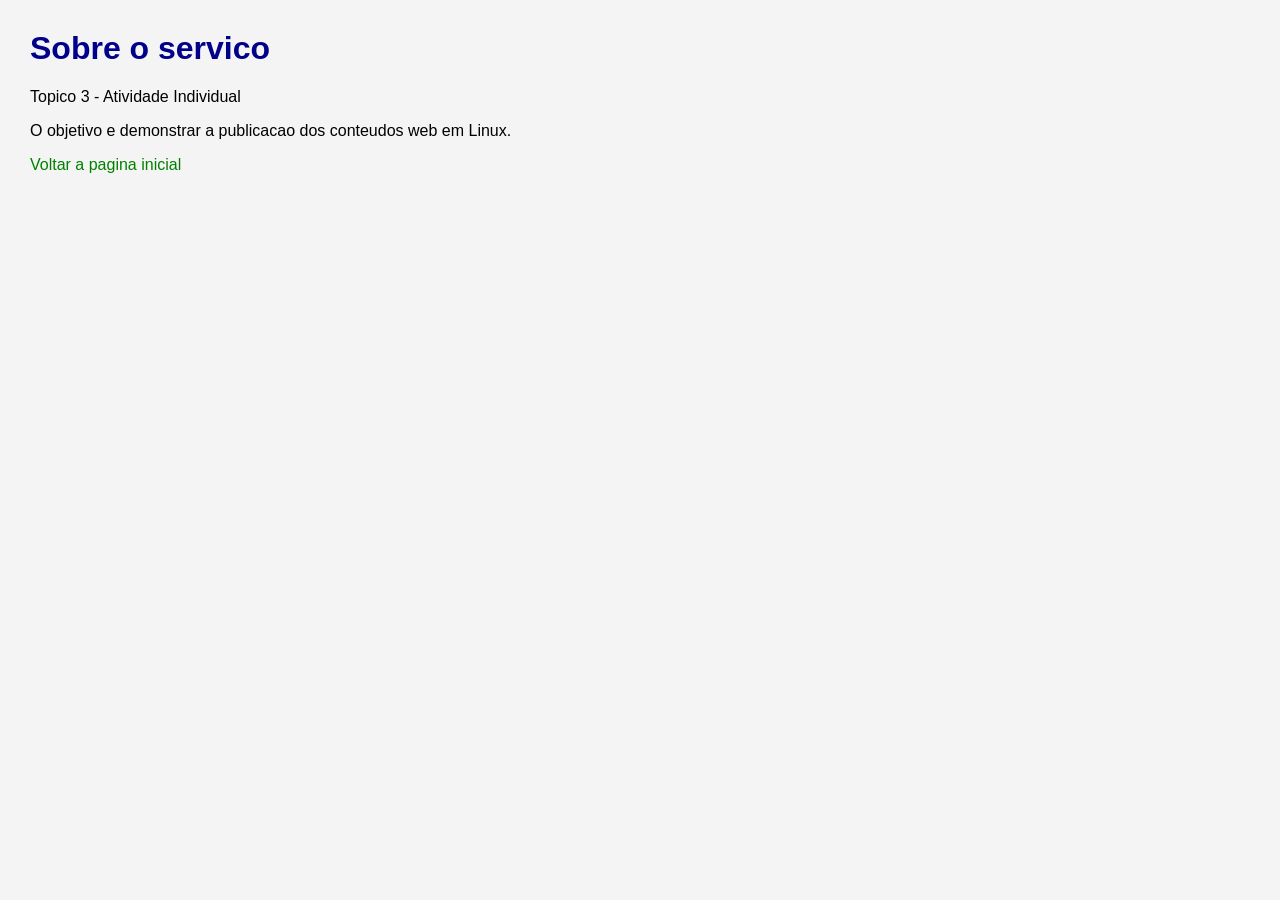
==== topico-03/atividade-individual/site/sobre.html @ 6d0013c9 "add atividade individual topico 03" ====
<head>
	<title>About</title>
	<link rel="stylesheet" href="style.css">

</head>
<body>

<h1>Sobre o servico</h1>

<p>Topico 3 - Atividade Individual</p>

<p>O objetivo e demonstrar a publicacao dos conteudos web em Linux.</p>

<a href="index.html">Voltar a pagina inicial</a>

</body>
</html>
---- topico-03/atividade-individual/site/style.css ----
body {
	font-family: Arial, sans-serif;
	margin: 30px;
	background-color: #f4f4f4;

}

h1 {
	color: darkblue;

}

a {
	color: green;
	text-decoration: none;
}

a:hover {
	text-decoration: underline;
}
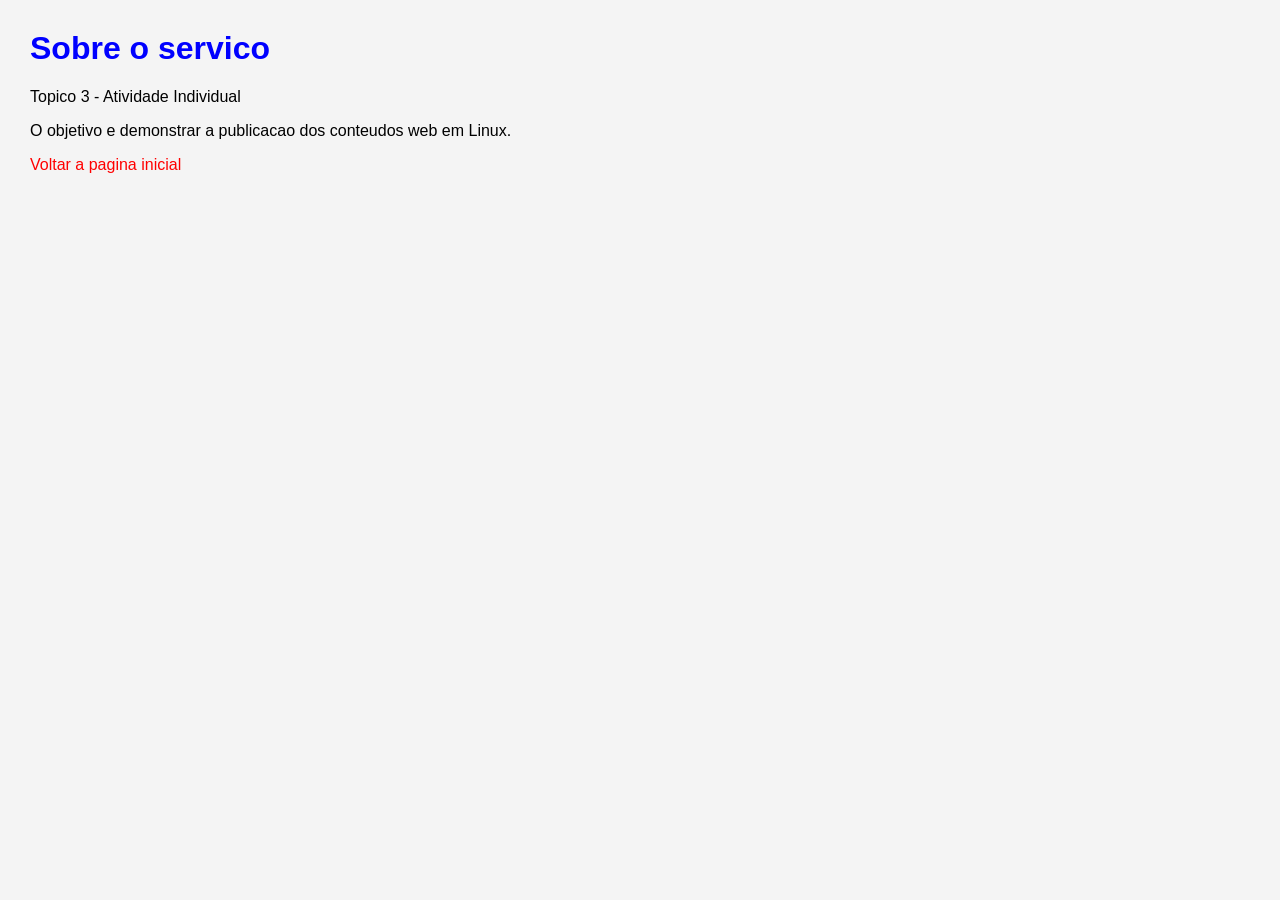
==== commit 7bf0a028: "Update sobre.html" ====
--- a/topico-03/atividade-individual/site/sobre.html
+++ b/topico-03/atividade-individual/site/sobre.html
@@ -1,3 +1,5 @@
+<!DOCTYPE html>
+<html>
 <head>
 	<title>About</title>
 	<link rel="stylesheet" href="style.css">
--- a/topico-03/atividade-individual/site/style.css
+++ b/topico-03/atividade-individual/site/style.css
@@ -6,12 +6,12 @@
 }
 
 h1 {
-	color: darkblue;
+	color: blue;
 
 }
 
 a {
-	color: green;
+	color: red;
 	text-decoration: none;
 }
 
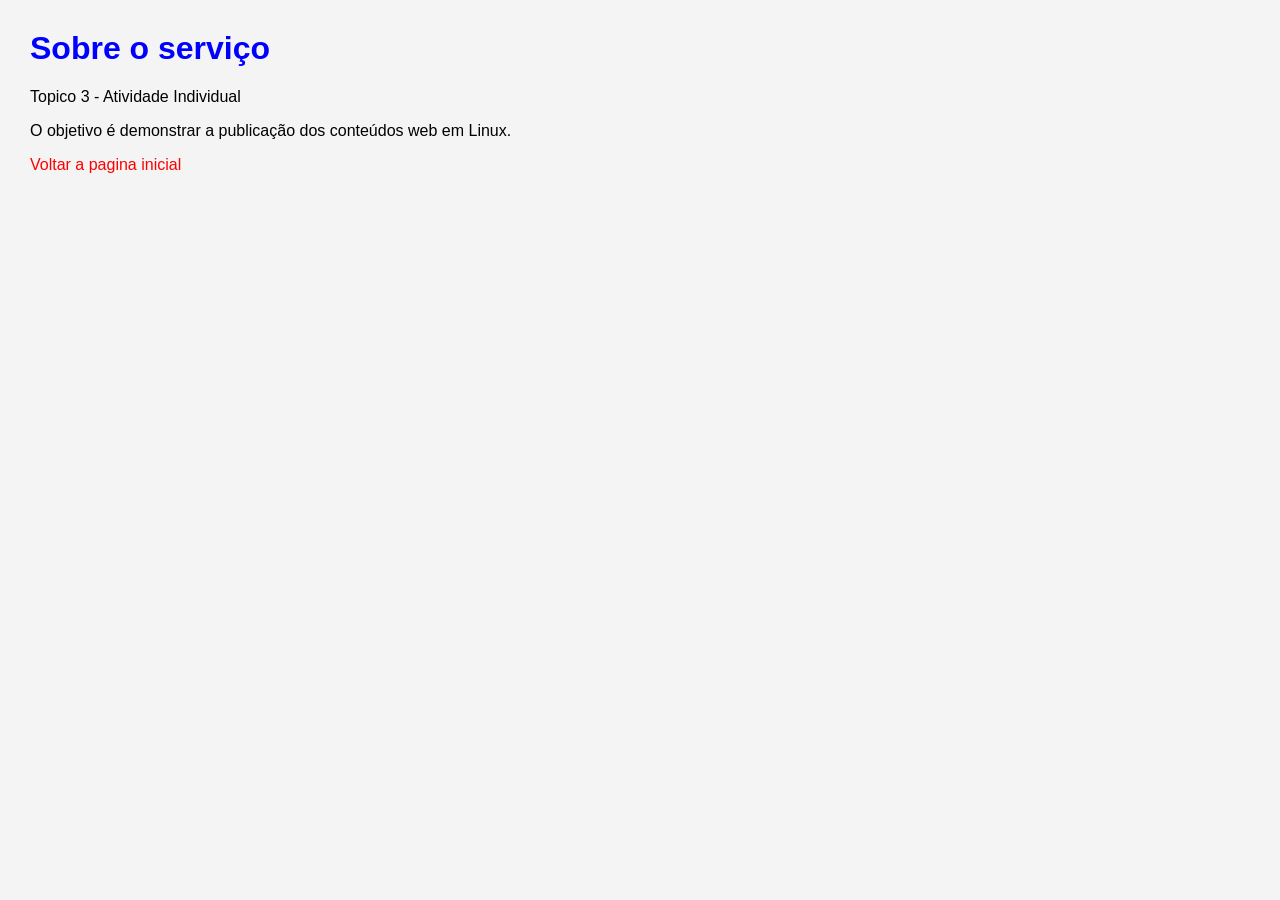
==== commit 3e23c2ea: "Update sobre.html" ====
--- a/topico-03/atividade-individual/site/sobre.html
+++ b/topico-03/atividade-individual/site/sobre.html
@@ -7,11 +7,11 @@
 </head>
 <body>
 
-<h1>Sobre o servico</h1>
+<h1>Sobre o serviço</h1>
 
 <p>Topico 3 - Atividade Individual</p>
 
-<p>O objetivo e demonstrar a publicacao dos conteudos web em Linux.</p>
+<p>O objetivo é demonstrar a publicação dos conteúdos web em Linux.</p>
 
 <a href="index.html">Voltar a pagina inicial</a>
 
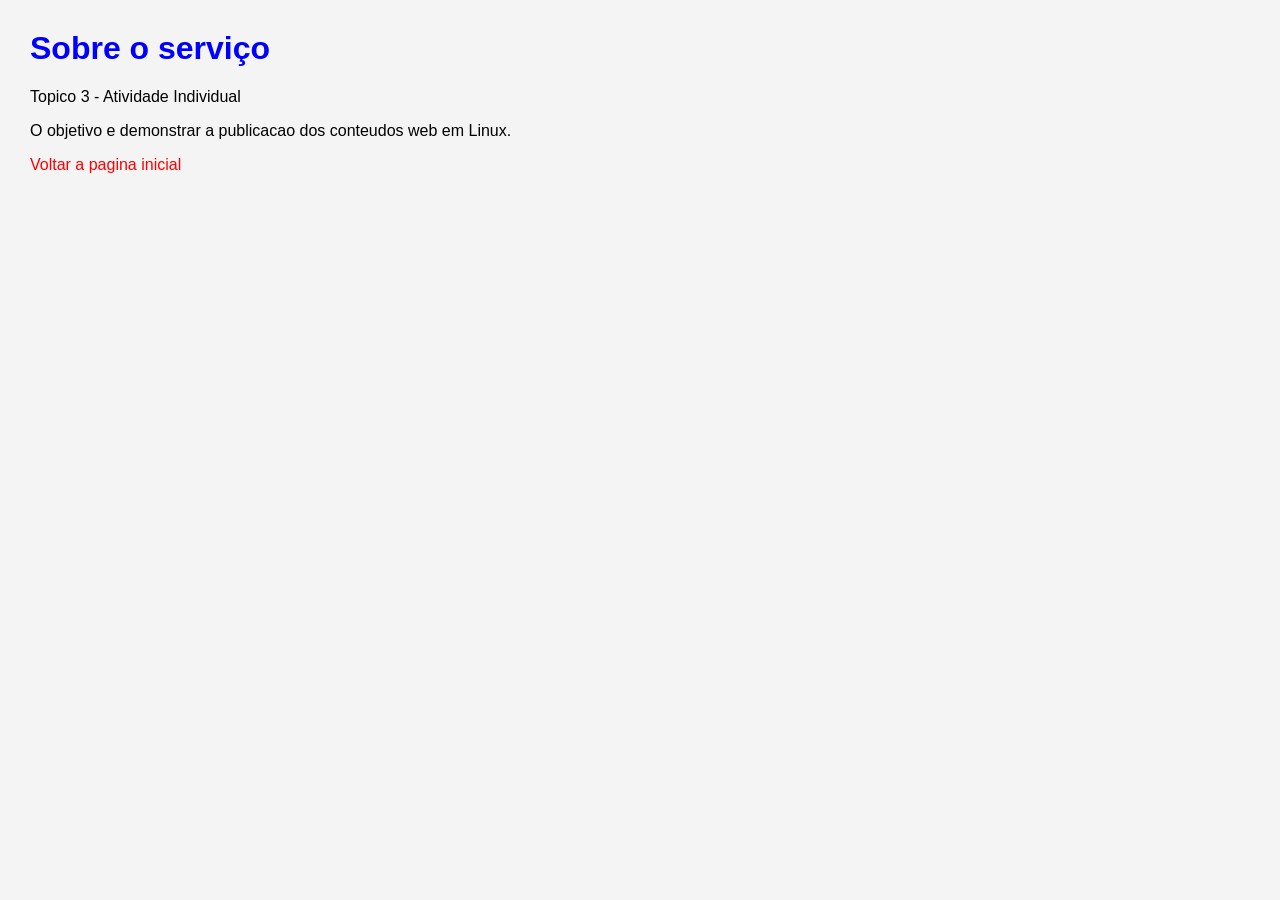
==== commit a2c94086: "Update sobre.html" ====
--- a/topico-03/atividade-individual/site/sobre.html
+++ b/topico-03/atividade-individual/site/sobre.html
@@ -11,7 +11,7 @@
 
 <p>Topico 3 - Atividade Individual</p>
 
-<p>O objetivo é demonstrar a publicação dos conteúdos web em Linux.</p>
+<p>O objetivo e demonstrar a publicacao dos conteudos web em Linux.</p>
 
 <a href="index.html">Voltar a pagina inicial</a>
 
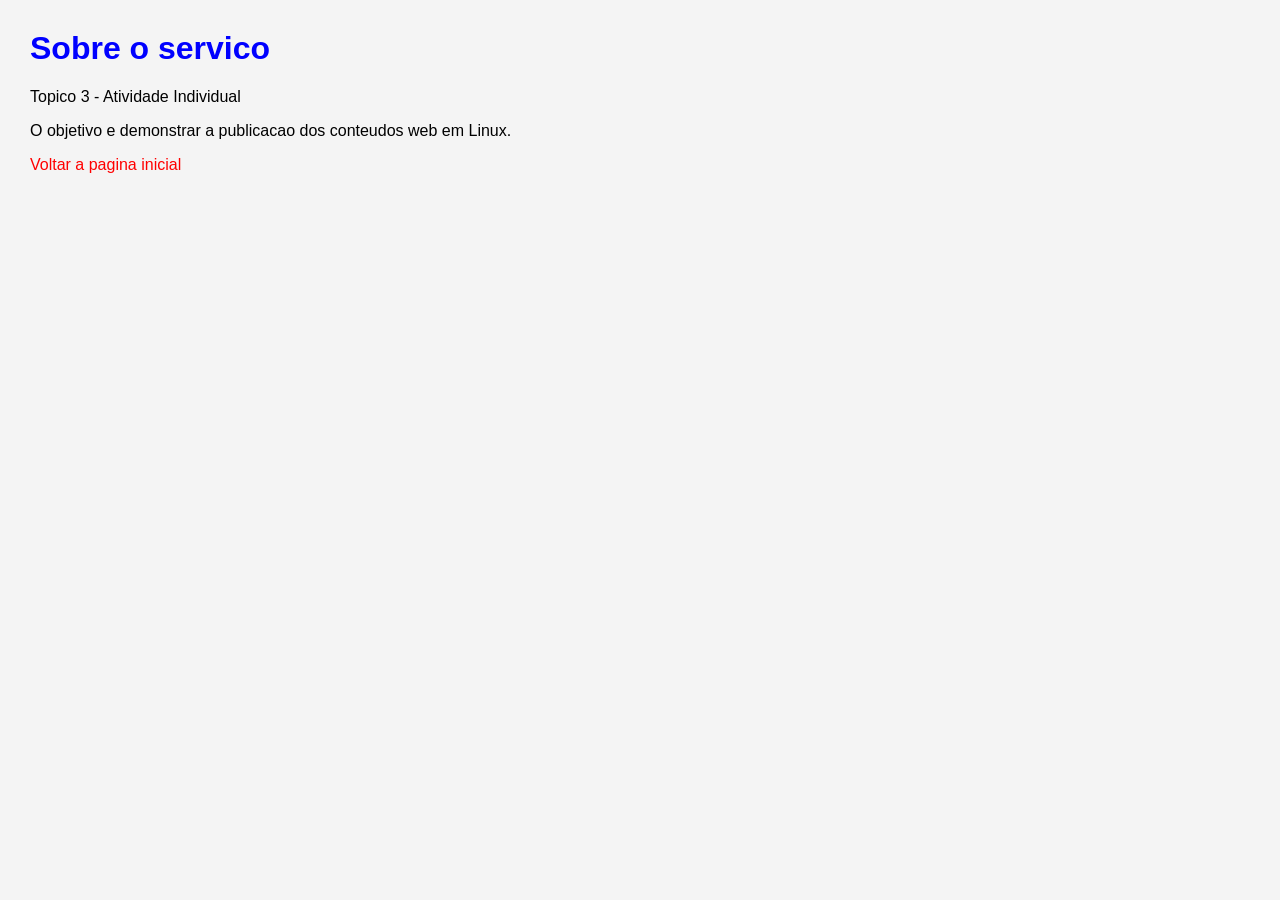
==== commit 34641005: "update sobre.html" ====
--- a/topico-03/atividade-individual/site/sobre.html
+++ b/topico-03/atividade-individual/site/sobre.html
@@ -7,7 +7,7 @@
 </head>
 <body>
 
-<h1>Sobre o serviço</h1>
+<h1>Sobre o servico</h1>
 
 <p>Topico 3 - Atividade Individual</p>
 
